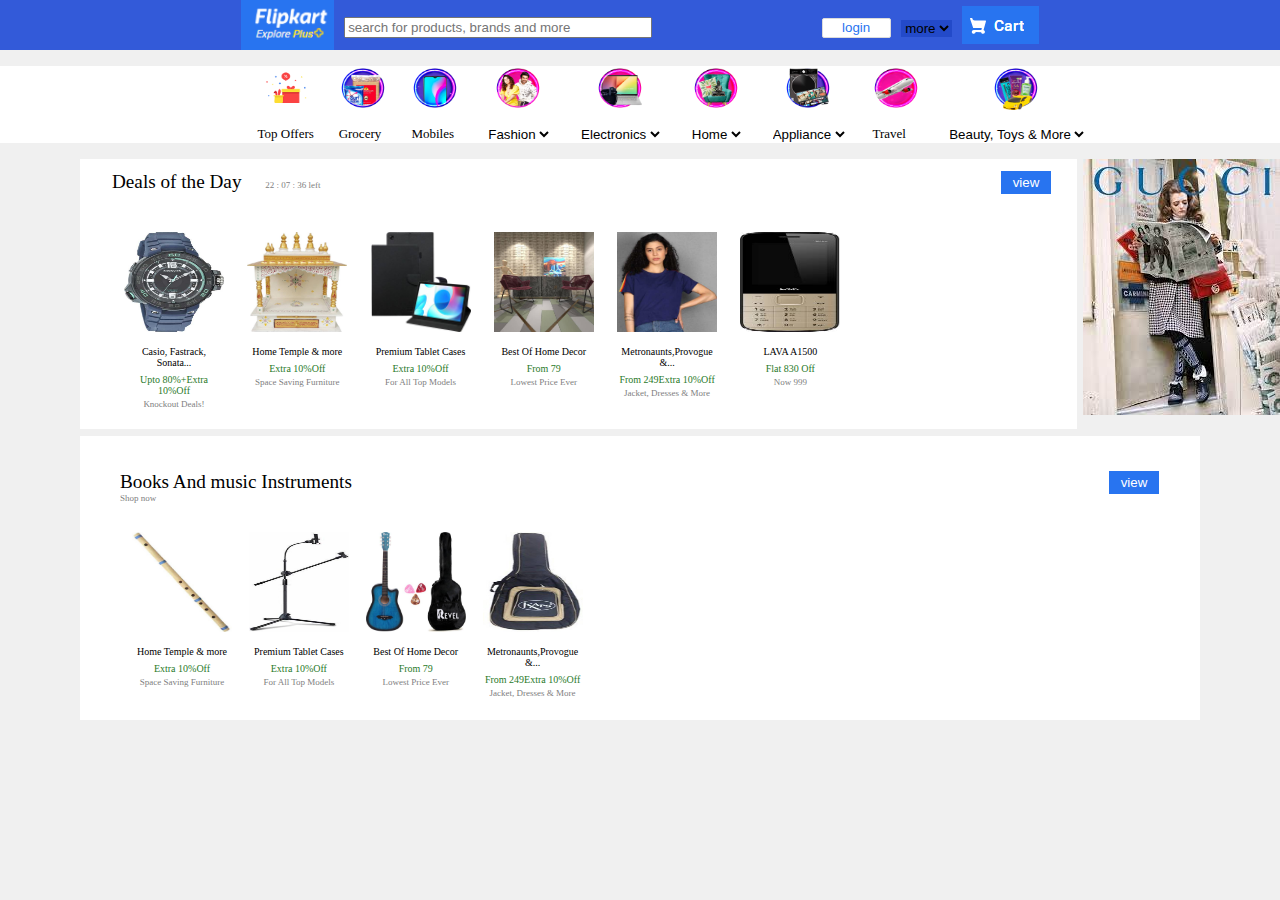
==== index.html @ 20a73e8d "updated" ====
<!DOCTYPE html>
<html>
    <head>
        <meta charset="UTF-8">
        <meta http-equiv="X-UA-Compatible" content="IE=edge">
        <meta name="viewport" content="width=device-width, initial-scale=1.0">
        <link rel="stylesheet" href="style.css">
        <title>Flipkart </title>
    </head>
    
    <body>
        <div class="header">
            <header>
                <nav >
                    <ul >
                        <li><a href="#"><img class="logoimage" src="images/logo.PNG" alt=" logo"></a></li>
                        <li>
                            <input class="searchbox" type="text" placeholder="search for products, brands and more" />
                        </li>
                        <li ><button class="loginBtn">login</button></li>
                        <li>
                            <select name="option" >
                                <option value="">more</a></li>
                            </select>    
                        <li><a href="#"><img src="images/cart.PNG"  class="cartlogo"/></a></li>
                    
                    </ul>
                    
                </nav>
            </header>
        </div>
        <main>
            <section>
                <div class="category-flex">
                    <ul>
                        <li>
                            <figcaption>
                            <a href="#">   
                            <img src="images/offers.png" alt="top offers" />
                            <br>Top Offers
                            </a>    
                            </figcaption>
                        </li>
                        <li>
                            <figcaption>
                                <a href="#"> 
                                <img src="images/Grocery.png" alt="Grocery" />
                                <br>Grocery
                                </a>    
                            </figcaption>
                        </li>
                    <li>
                        <figcaption>
                            <a href="#"> 
                            <img src="images/mobiles.png" alt="Mobiles" />
                            <br>Mobiles
                            </a>    
                        </figcaption>
                    </li>
                    <li>
                        <figcaption>
                            <a href="#"> 
                            <img src="images/Fashion.png" alt="Fashion" />
                            <br>
                            <select name="" id="">
                                <option >Fashion</option>
                            </select>
                            </a>    
                        </figcaption>
                    </li>
                    <li>
                        <figcaption>
                            <a href="#"> 
                            <img src="images/Electronics.png" alt="Electronics" />
                            <br>
                            <select name="Electronics">
                                <option >Electronics</option>
                            </select>
                            </a>    
                        </figcaption>
                    </li>
                    <li>
                        <figcaption>
                            <a href="#"> 
                            <img src="images/Home.png" alt="Home" />
                            <br><select name="Home">
                                    <option >Home</option>
                            </select>
                            </a>    
                        </figcaption>
                    </li>
                    <li>
                        <figcaption>
                            <a href="#"> 
                            <img src="images/Appliances.png" alt="Appliance" />
                            <br>
                                <select name="Appliance" >
                                    <option >Appliance</option>
                                </select>
                            </a>    
                        </figcaption>
                            
                    </li>
                    <li>
                        <figcaption>
                            <a href="#"> 
                            <img src="images/Travel.png" alt="Travel" />
                            <br>Travel
                            </a>    
                        </figcaption>
                    </li>
                    <li>
                        <figcaption>
                            <a href="#"> 
                            <img src="images/Beauty,toys and more.png" alt="Beauty, Toys & More" />
                            <br>
                            <select name="Beautytoys" >
                            <option >Beauty, Toys & More</option>
                        </select>
                        </a>    
                        </figcaption>
                    </li>
                    </ul>
                </div>
            </section>
            <section class="mainsectionclass1">
            <section class="sectionclass1">
                <div class="sectionHeaderone">
                    
                    <big>Deals of the Day</big>
                    <small >22 : 07 : 36 left</small>
                <div>
                    <button class="ViewBtn">view</button>
                </div>  
                   </div> 
                <div class="deal-flex">
                    <ul>
                    <li>
                        <figcaption>
                            <a href="#">
                            <img src="images/sonata.jpeg" alt="product">
                            <h2>Casio, Fastrack, Sonata...</h2>
                            <p>Upto 80%+Extra 10%Off</p>
                            <small>Knockout Deals!</small>
                            </a>    
                        </figcaption>
                    </li>
                    <li>
                        <figcaption>
                            <a href="#">
                            <img src="images/temple.jpeg" alt="product">
                            <h2>Home Temple & more</h2>
                            <p>Extra 10%Off</p>
                            <small>Space Saving Furniture</small>
                            </a>    
                        </figcaption>
                        </li>
                    <li>
                        <figcaption>
                            <a href="#">
                            <img src="images/tablet.jpeg" alt="product">
                            <h2>Premium Tablet Cases</h2>
                            <p>Extra 10%Off</p>
                            <small>For All Top Models</small>
                            </a>    
                        </figcaption>
                        </li>
                    <li>
                        <figcaption>
                            <a href="#">
                            <img src="images/home-decor.jpeg" alt="product">
                            <h2>Best Of Home Decor</h2>
                            <p>From 79</p>
                            <small>Lowest Price Ever</small>
                            </a>    
                        </figcaption>
                    </li>
                    <li>
                        <figcaption>
                            <a href="#">
                            <img src="images/metronaunts.jpeg" alt="product">
                            <h2>Metronaunts,Provogue &...</h2>
                            <p>From 249Extra 10%Off</p>
                            <small>Jacket, Dresses & More</small>
                            </a>    
                        </figcaption>
                    </li>
                    <li>
                        <figcaption>
                            <a href="#">
                            <img src="images/LAVA.jpeg" alt="product">
                            <h2>LAVA A1500</h2> 
                            <p>Flat 830 Off</p>
                            <small>Now 999</small>
                            </a>    
                        </figcaption>
                    </li>
                   
                    </ul>
                   </div>
                   
                </div>
                
                </section>
                <div class="adv-section">
                    
                    <a href="google.com"></a><img src="/images/adv.jpeg" alt="adv"></a>
                
                </div>
                
            </section>
            <section class="sectionclass">
                <div class="sectionHeader">
                    <big>Books And music Instruments</big>
                    <button>view</button>
                    <small>Shop now</small>
                    
                </div>
                
                <div class="deal-flex">
                    <ul>
                   
                    <li>
                        <figcaption>
                            <a href="#">
                            <img src="images/flutes.jpeg" alt="product">
                            <h2>Home Temple & more</h2>
                            <p>Extra 10%Off</p>
                            <small>Space Saving Furniture</small>
                            </a>    
                        </figcaption>
                    </li>
                    <li>
                        <figcaption>
                            <a href="#">
                            <img src="images/microphone.jpeg" alt="product">
                            <h2>Premium Tablet Cases</h2>
                            <p>Extra 10%Off</p>
                            <small>For All Top Models</small>
                            </a>    
                        </figcaption>
                        </li>
                    <li>
                        <figcaption>
                            <a href="#">
                            <img src="images/acoustic-guitars.jpeg" alt="product">
                            <h2>Best Of Home Decor</h2>
                            <p>From 79</p>
                            <small>Lowest Price Ever</small>
                            </a>    
                        </figcaption>
                    </li>
                    <li>
                        <figcaption>
                            <a href="">
                            <img src="images/musical-acce.jpeg" alt="product">
                            <h2>Metronaunts,Provogue &...</h2>
                            <p>From 249Extra 10%Off</p>
                            <small>Jacket, Dresses & More</small>
                            </a>    
                        </figcaption>
                    </li>
                   
                   
                    </ul>
                </div>
                
        
            </section>
            

            
        </main>
    </body>
    
    </html>
---- style.css ----
body{
  margin: 0;
  padding: 0;
  background-color: #f0f0f0;
}
.header {
  background-color: #204bd6e8;
 align-items: auto;
 justify-content: center; 
 height: 50px;

}
nav ul {

  display: flex;
  flex-flow: row wrap;
  justify-content: center;
  align-items: center;
  list-style-type: none;
  margin: 0;
  padding: 0;
}
nav ul li {
  height: 100%;
  padding: 0px 5px 0px 5px;

}
nav select{
  border: none;
  
  background-color: #2249c7e8;

}
.searchbox{
  width: 300px;
}
 


nav a{
  text-decoration : none;
  font-size: 1.2rem;
  color: white;
  padding: 0;
}
.logoimage{
  height:50px ;
  padding: 0;
  margin: 0;   
}



.loginBtn{
  color: #2874f0;
  font-weight: 500;
  text-align: center;
  background-color: #fff;
  cursor: pointer;
  border-radius: 2px;
  width: 69px;
  height: 20px;
  border: 1px solid #dbdbdb;
  padding-left: 5px;
  margin-left: 10pc;
}


.category-flex ul{
  display: flex;
 
  flex-wrap: nowrap;
  justify-content: center;
  align-content: center;
  
  background-color: white;
  list-style-type: none;
  
  
}
.category-flex  li {
padding-left: 2%;
font-size: small;
}
.category-flex a{
  text-decoration: none;
 color: black;
}

.category-flex img{
  height: 44px;
  width: 48px;
  display: block;
  margin-left: auto;
  margin-right: auto;
  margin-top: auto;
}


.category-flex select{
  border:none;
  background-color: white;
}


.sectionclass1{
  margin-right:0.5% ;
  padding-right:0.5%;
  padding-left: 2.5%;
  margin-left:5pc ;
  height: 270px;
  width: 100%;
  background-color: rgb(255, 255, 255);
  
}
.sectionclass{
  margin: 7px 80px;
  padding: 2px 40px;
  height: 280px;
  background-color: white;
  
}

.sectionHeaderone{
  display: grid;
  grid-template-columns: 16% 10% 80%;
  padding-top: 9px;
  padding-left: 0%;
  margin: 3px 0px;
  width: 100%;
  height: 30px;
  float: left;
}
.sectionHeaderone button{
  
  float: right;
  font-weight: 500;
  padding-top: 0%;
  height: 23px;
  width: 50px;
  
  margin-right: 10%;
  text-align: center;
  border : none;
  background-color: #2874f0;
  color: white;
}
.sectionHeaderone big{
  padding-right: 0%;
}

.sectionHeaderone small{
    
  font-size: 9px;
  color: gray;
  display: block;
  
  padding-top: 1%;
  margin-top: 8%;
  padding-right: 0%;
}

.sectionHeader{
  
  padding-top: 30px;
  margin: 3px 0px;
  width: 100%;
  height: 30px;
  float: right;
}
.sectionHeader button{
  margin-right: 1px;
  font-weight: 500;
  padding-top: 0%;
  height: 23px;
  width: 50px;
  float: right;
  text-align: center;
  border : none;
  background-color: #2874f0;
  color: white;
}

.sectionHeader small{
    
  font-size: 9px;
  color: gray;
  display: block;
  
}
.deal-flex{
  float: left;
}
.deal-flex ul{
  display: flex;
  flex-basis: 15%;
  list-style-type: none;
  margin-bottom: 7px;
  margin-left: 0%;
  padding-left: 10px;
  height: 100px;
  flex-direction: row;
  flex-wrap: nowrap;
  justify-content: left;
  align-content: center;
  gap: 3%;
  
}
.deal-flex li a{
  text-decoration: none;
  color: black;
}
.deal-flex  img{
  display: block;
  padding: 2px;
  margin: 10px auto ;
  width: 100px;
  height: 100px;
  padding: 2px;
}

.deal-flex h2{
  text-align: center;
  font-size: 10px;
  font-weight: normal;
  padding: 2px;
  margin: 2px;
  text-overflow: ellipsis;
  
}
.deal-flex p{
  text-align: center;
  color: rgb(42, 122, 42);
  padding: 2px;
  margin: 1px;
  font-size: 10px;
  font-weight: 500;
}
.deal-flex small{
  text-align: center;
  font-size: 9px;
  color: gray;
  display: block;
}

.deal-flex-main{
  display: flex
}
.mainsectionclass1{
display: flex;
}
.adv-section{
  float: right;
  padding: 0%;
  
  width: 20%;
  
 
}
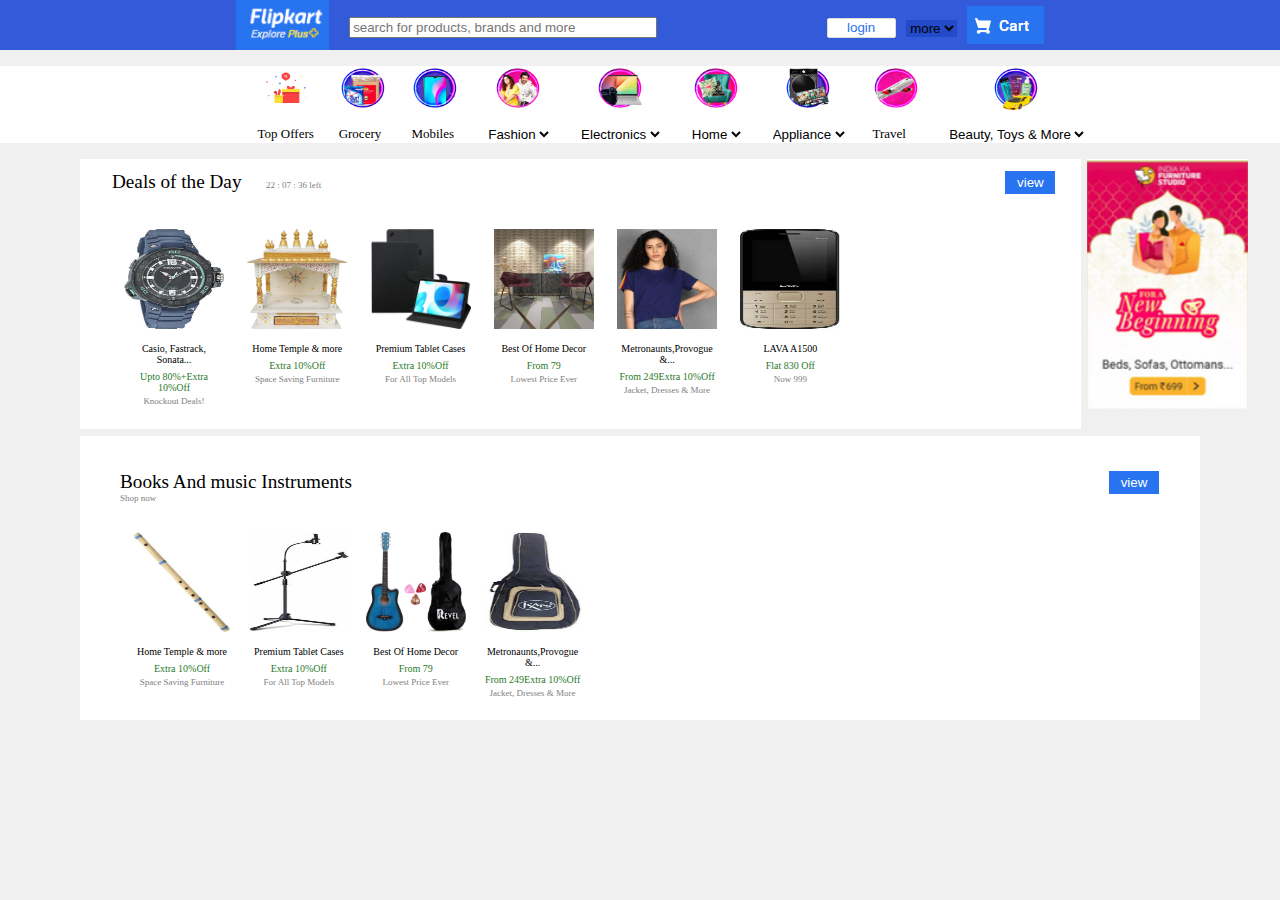
==== commit 7e5e7dc8: "updated" ====
--- a/index.html
+++ b/index.html
@@ -204,7 +204,9 @@
                 </section>
                 <div class="adv-section">
                     
-                    <a href="google.com"></a><img src="/images/adv.jpeg" alt="adv"></a>
+                    <a href="#">
+                    </a><img src="images/adv1.png" alt="adv" height="250">
+                    </a>
                 
                 </div>
                 
--- a/style.css
+++ b/style.css
@@ -34,6 +34,7 @@
 }
 .searchbox{
   width: 300px;
+  margin-left: 10px;
 }
  
 
@@ -127,7 +128,8 @@
   grid-template-columns: 16% 10% 80%;
   padding-top: 9px;
   padding-left: 0%;
-  margin: 3px 0px;
+ 
+  margin-top: 3px ;
   width: 100%;
   height: 30px;
   float: left;
